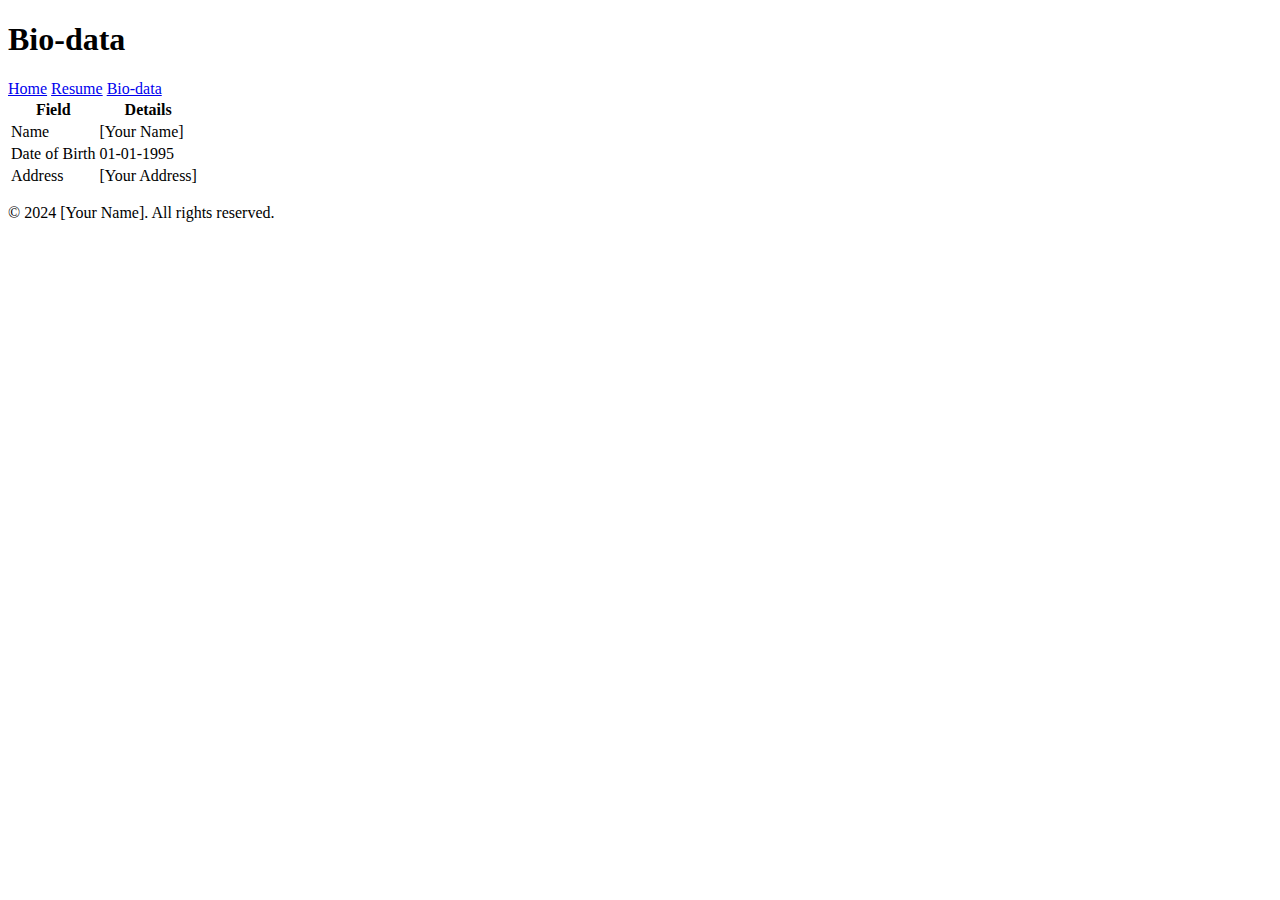
==== bio.html @ 20753e4d "Create bio.html" ====
<!DOCTYPE html>
<html lang="en">
<head>
    <meta charset="UTF-8">
    <meta name="viewport" content="width=device-width, initial-scale=1.0">
    <title>Bio-data</title>
    <link rel="stylesheet" href="styles.css">
</head>
<body>
    <header>
        <h1>Bio-data</h1>
        <nav>
            <a href="index.html">Home</a>
            <a href="resume.html">Resume</a>
            <a href="bio.html">Bio-data</a>
        </nav>
    </header>
    <main>
        <table>
            <tr>
                <th>Field</th>
                <th>Details</th>
            </tr>
            <tr>
                <td>Name</td>
                <td>[Your Name]</td>
            </tr>
            <tr>
                <td>Date of Birth</td>
                <td>01-01-1995</td>
            </tr>
            <tr>
                <td>Address</td>
                <td>[Your Address]</td>
            </tr>
        </table>
    </main>
    <footer>
        <p>&copy; 2024 [Your Name]. All rights reserved.</p>
    </footer>
</body>
</html
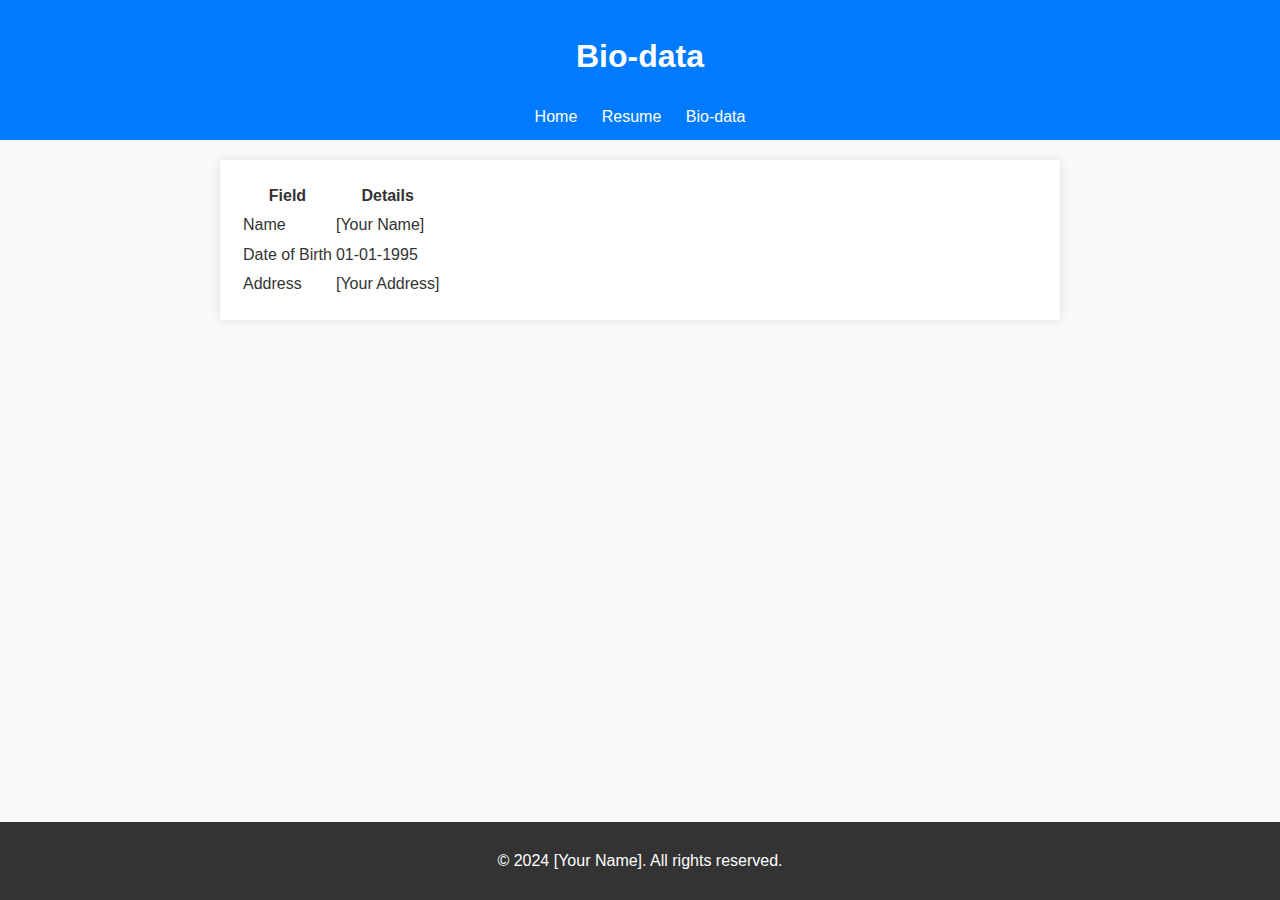
==== commit 39fb5eb0: "Update bio.html" ====
--- a/bio.html
+++ b/bio.html
@@ -4,7 +4,7 @@
     <meta charset="UTF-8">
     <meta name="viewport" content="width=device-width, initial-scale=1.0">
     <title>Bio-data</title>
-    <link rel="stylesheet" href="styles.css">
+    <link rel="stylesheet" href="style.css">
 </head>
 <body>
     <header>
--- a/style.css
+++ b/style.css
@@ -0,0 +1,43 @@
+body {
+    font-family: Arial, sans-serif;
+    line-height: 1.6;
+    background: #f9f9f9;
+    color: #333;
+    margin: 0;
+    padding: 0;
+}
+
+header {
+    background: #007BFF;
+    color: white;
+    padding: 10px 0;
+    text-align: center;
+}
+
+header nav a {
+    color: white;
+    margin: 0 10px;
+    text-decoration: none;
+}
+
+header nav a:hover {
+    text-decoration: underline;
+}
+
+main {
+    padding: 20px;
+    background: white;
+    margin: 20px auto;
+    max-width: 800px;
+    box-shadow: 0 0 10px rgba(0, 0, 0, 0.1);
+}
+
+footer {
+    text-align: center;
+    background: #333;
+    color: white;
+    padding: 10px 0;
+    position: fixed;
+    bottom: 0;
+    width: 100%;
+}
